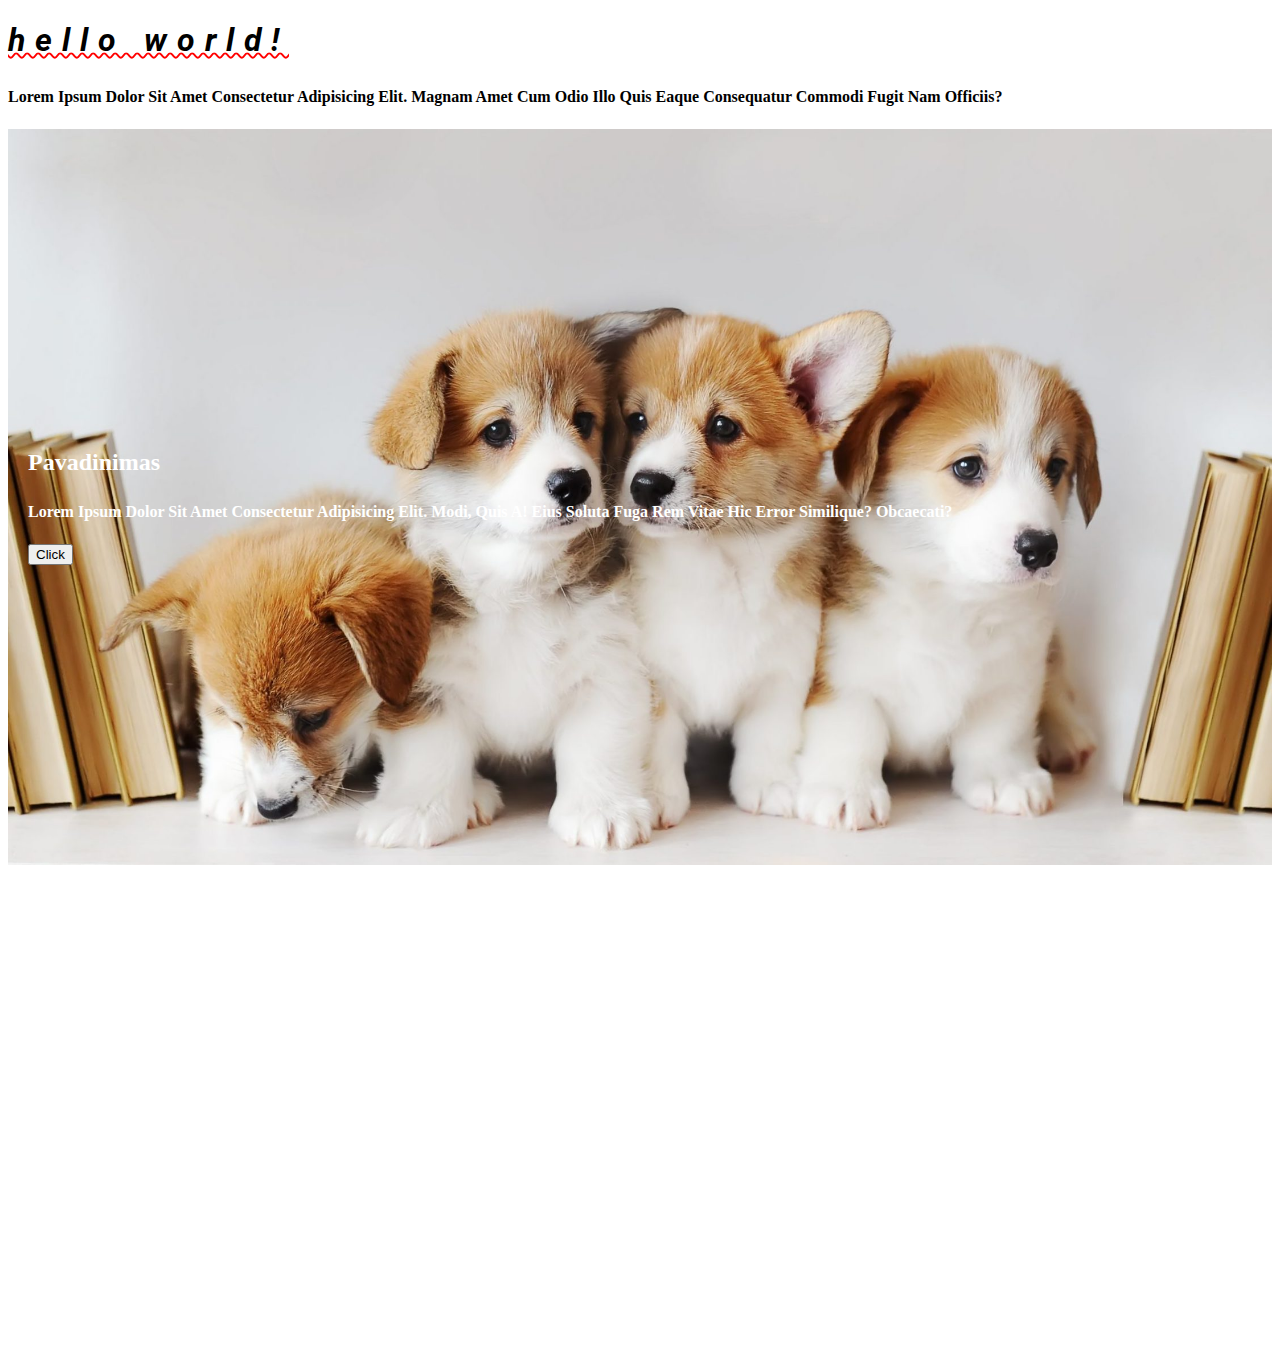
==== 2024-05-16-css/index.html @ 119d9bc5 "First commit" ====
<!DOCTYPE html>
<html lang="en">
<head>
  <meta charset="UTF-8">
  <meta name="viewport" content="width=device-width, initial-scale=1.0">
  <title>Document</title>
  <link rel="preconnect" href="https://fonts.googleapis.com">
  <link rel="preconnect" href="https://fonts.gstatic.com" crossorigin>
  <link href="https://fonts.googleapis.com/css2?family=Bitter:ital,wght@0,100..900;1,100..900&family=Roboto:ital,wght@0,400;0,700;1,400;1,700&display=swap" rel="stylesheet">
  
  <link rel="stylesheet" href="style.css">
</head>
<body>
  <h1>hElLo WoRld!</h1>

  <p>Lorem ipsum dolor sit amet consectetur adipisicing elit. Magnam amet cum odio illo quis eaque consequatur commodi fugit nam officiis?</p>

  <div>
    <h2>Pavadinimas</h2>
    <p>Lorem ipsum dolor sit amet consectetur adipisicing elit. Modi, quis a! Eius soluta fuga rem vitae hic error similique? Obcaecati?</p>
    <button>Click</button>
  </div>
</body>
</html>
---- 2024-05-16-css/style.css ----
body {
  margin-bottom: 500px;
}

h1 {
  text-transform: lowercase;

  /* text-decoration-line: underline;
  text-decoration-color: red;
  text-decoration-style: wavy;
  text-decoration-thickness: 2px; */
  
  text-decoration: underline red wavy 2px;

  letter-spacing: 10px;

  font-family: "Roboto", sans-serif;
  font-weight: 700;
  font-style: italic;
}

p {
  text-transform: capitalize;
  text-align: start;
  line-height: 2;
  font-weight: 700;
}

div {
  padding: 300px 20px;
  color: white;
  
  /* background-image: url("https://t3.ftcdn.net/jpg/02/77/30/98/360_F_277309825_h8RvZkoyBGPDocMtippdfe3497xTrOXO.jpg"); */
  /* background-image: url("./background.jpg"); */
  
  background-color: black;
  background-image: url("./puppies.jpg");
  background-repeat: no-repeat;
  background-position: bottom center;
  background-size: cover;
}
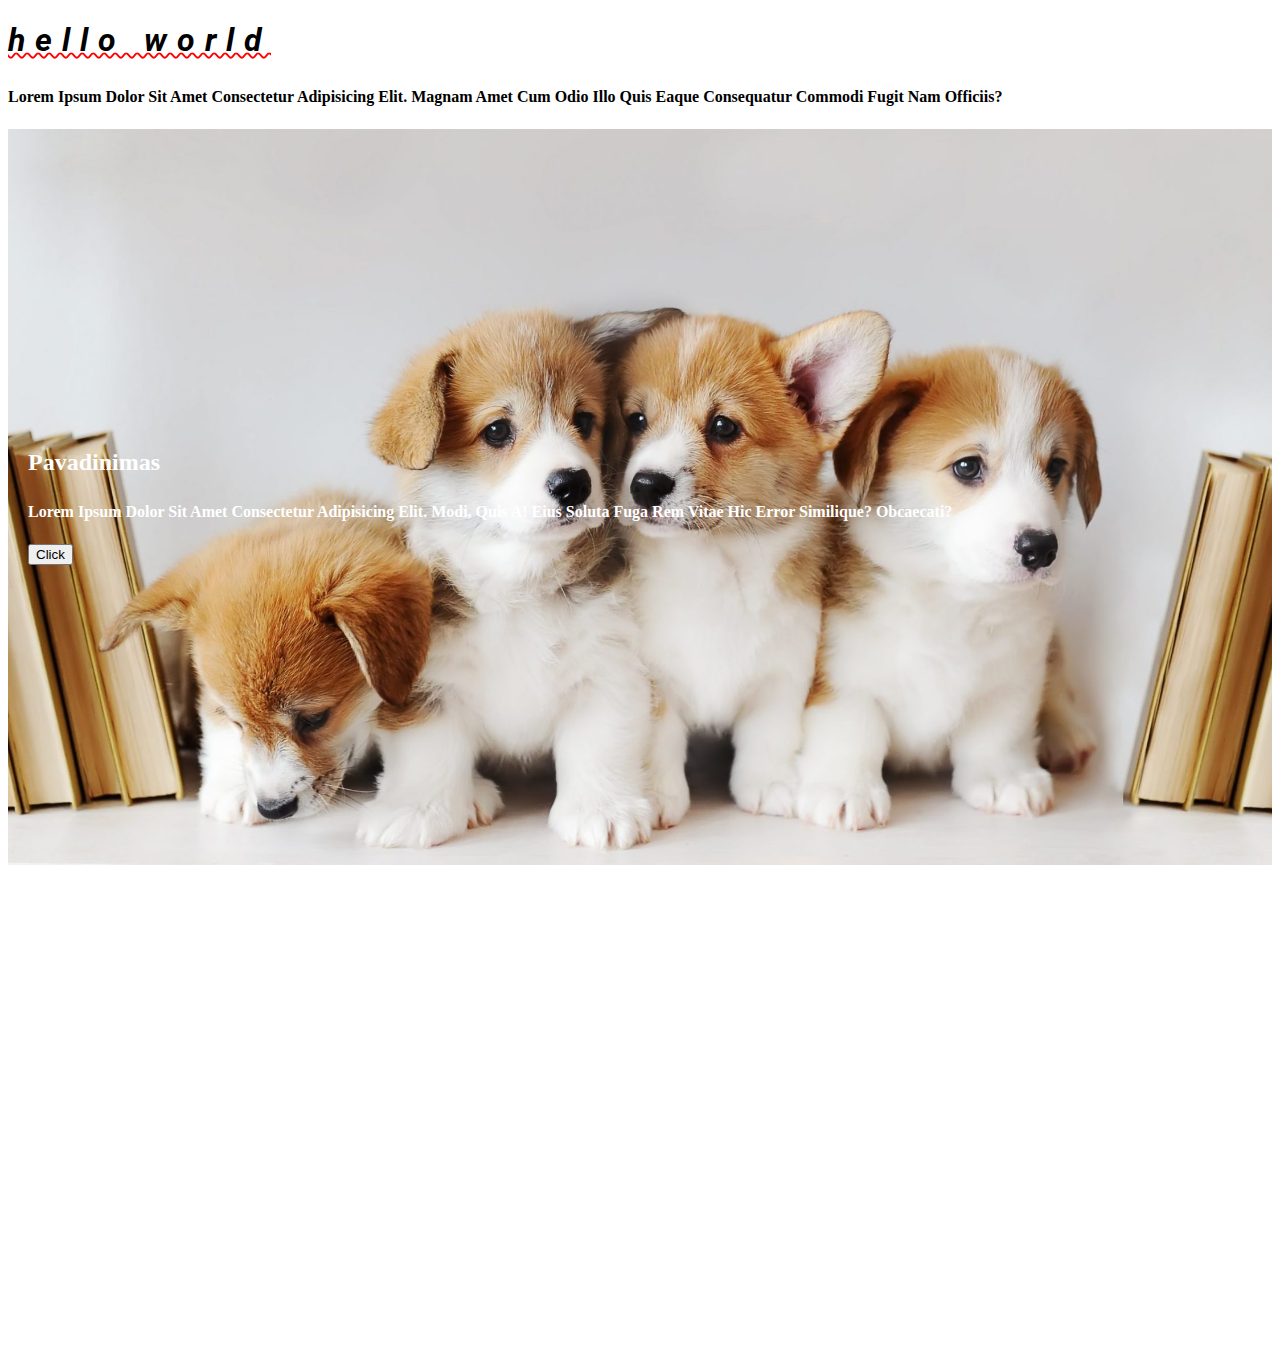
==== commit 0a4a5317: "H1 changed" ====
--- a/2024-05-16-css/index.html
+++ b/2024-05-16-css/index.html
@@ -11,7 +11,7 @@
   <link rel="stylesheet" href="style.css">
 </head>
 <body>
-  <h1>hElLo WoRld!</h1>
+  <h1>hElLo WoRld</h1>
 
   <p>Lorem ipsum dolor sit amet consectetur adipisicing elit. Magnam amet cum odio illo quis eaque consequatur commodi fugit nam officiis?</p>
 
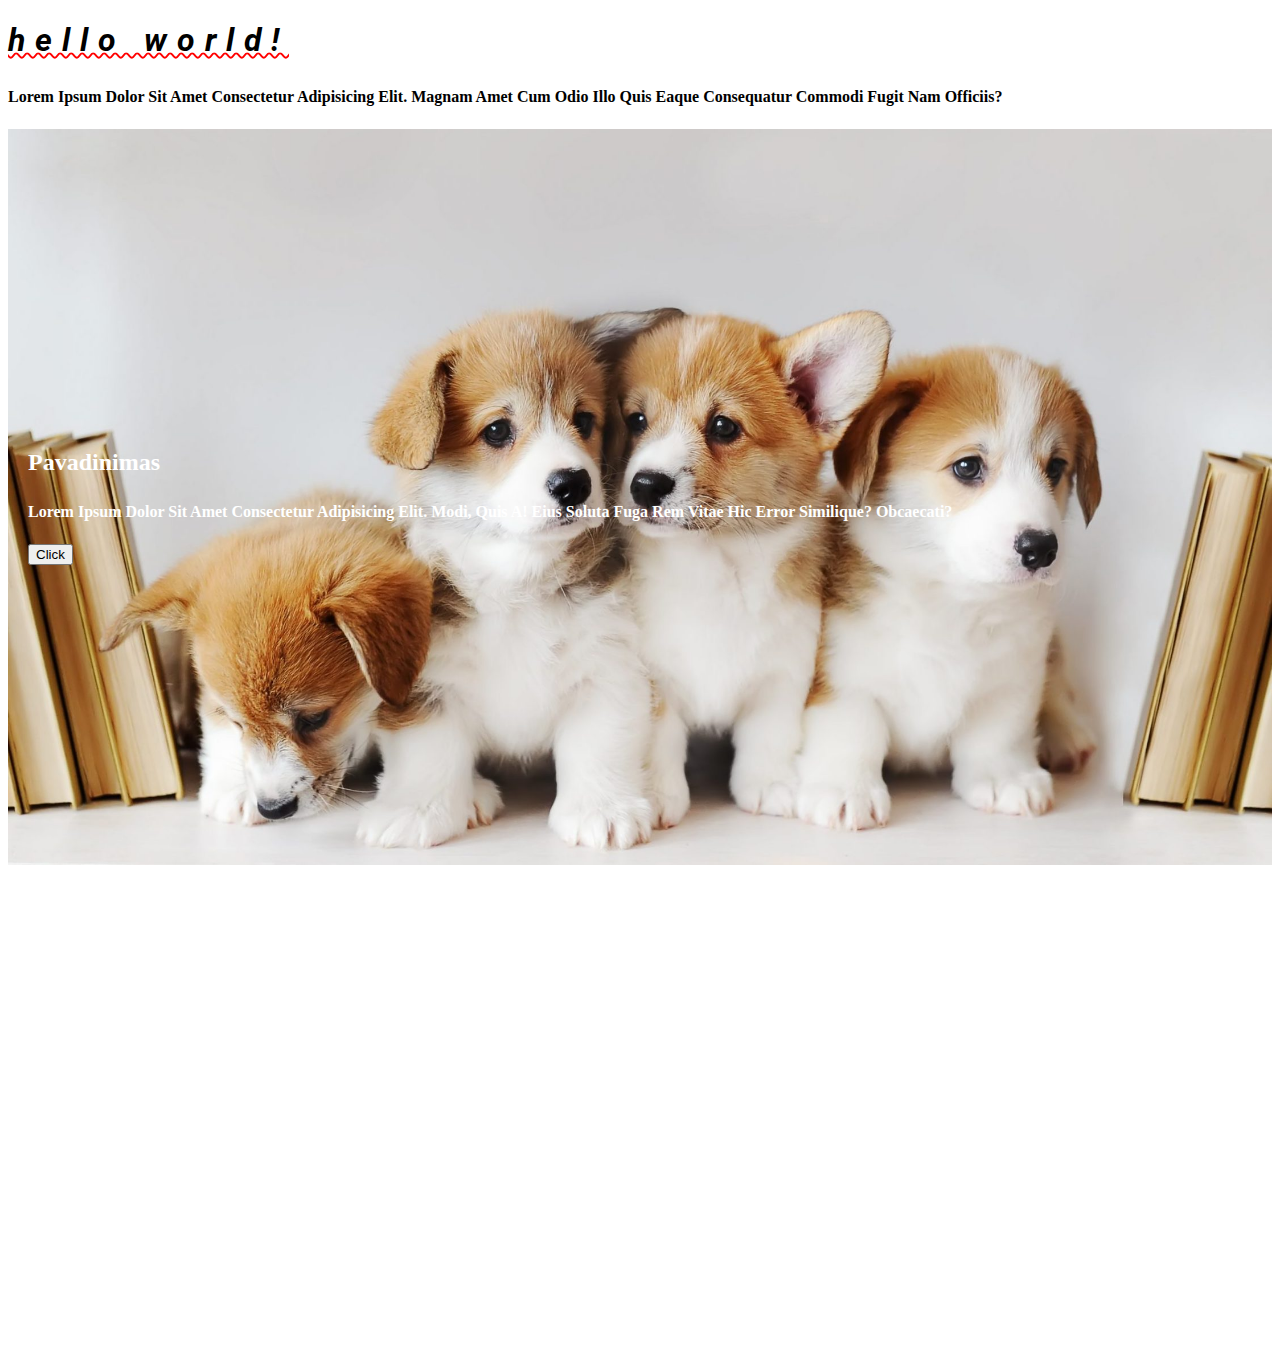
==== commit 39a184e8: "h1 changed...again" ====
--- a/2024-05-16-css/index.html
+++ b/2024-05-16-css/index.html
@@ -11,7 +11,7 @@
   <link rel="stylesheet" href="style.css">
 </head>
 <body>
-  <h1>hElLo WoRld</h1>
+  <h1>hElLo WoRld!</h1>
 
   <p>Lorem ipsum dolor sit amet consectetur adipisicing elit. Magnam amet cum odio illo quis eaque consequatur commodi fugit nam officiis?</p>
 
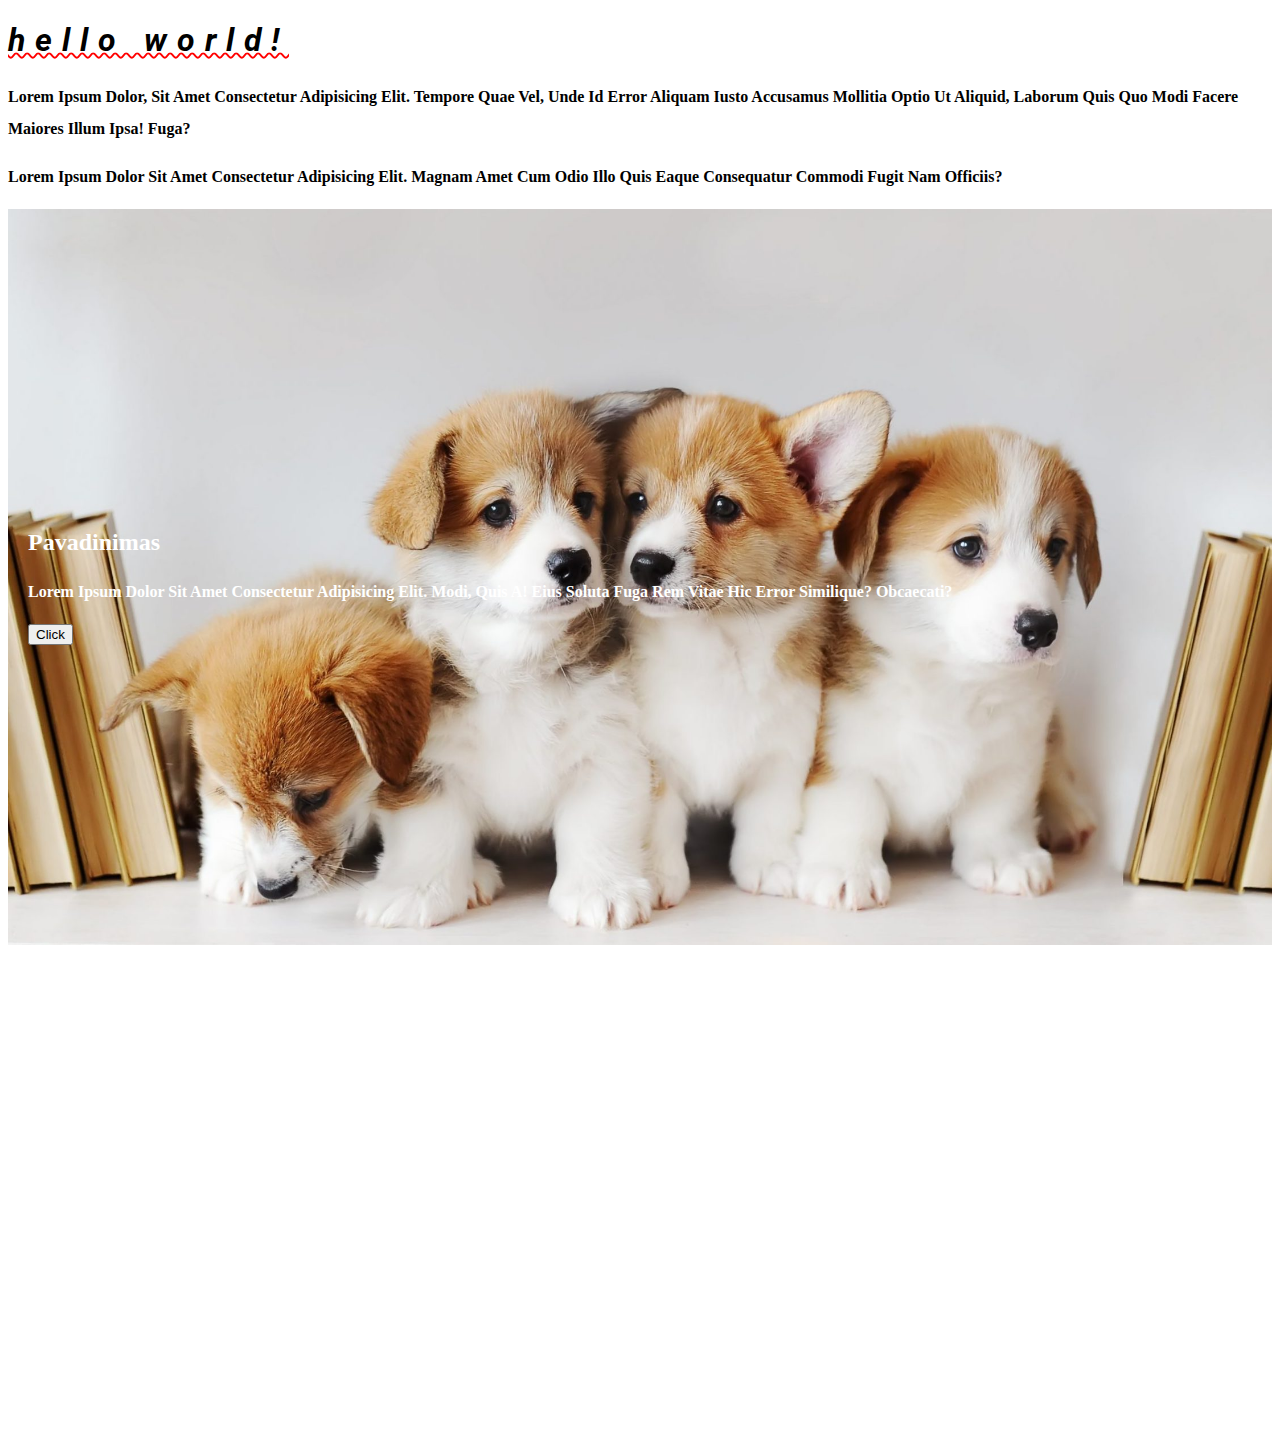
==== commit 2d6d1757: "Testing" ====
--- a/2024-05-16-css/index.html
+++ b/2024-05-16-css/index.html
@@ -12,6 +12,7 @@
 </head>
 <body>
   <h1>hElLo WoRld!</h1>
+  <p>Lorem ipsum dolor, sit amet consectetur adipisicing elit. Tempore quae vel, unde id error aliquam iusto accusamus mollitia optio ut aliquid, laborum quis quo modi facere maiores illum ipsa! Fuga?</p>
 
   <p>Lorem ipsum dolor sit amet consectetur adipisicing elit. Magnam amet cum odio illo quis eaque consequatur commodi fugit nam officiis?</p>
 
